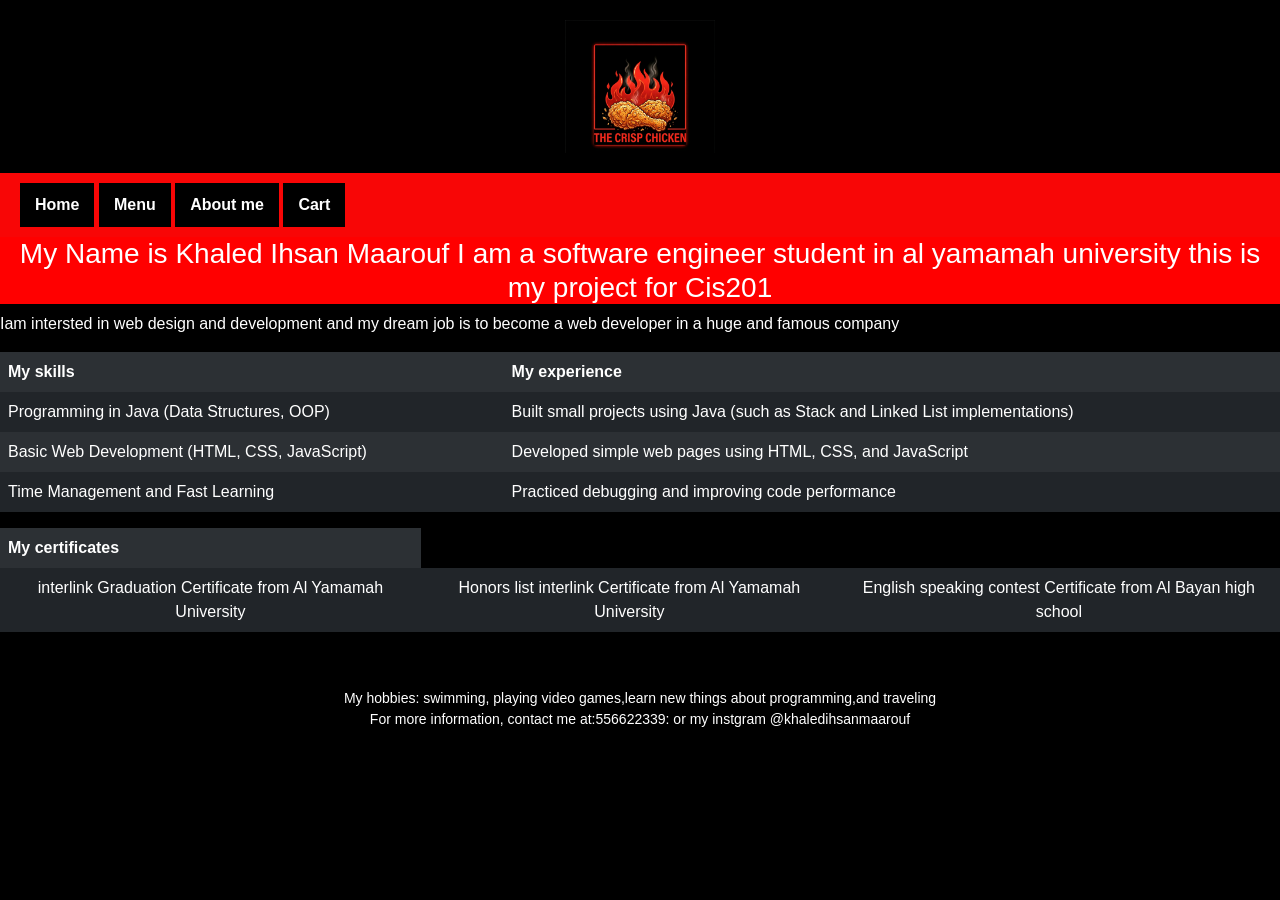
==== About.html @ c4a9b853 "Add files via upload" ====
<!DOCTYPE html>
<html lang="en">
<head>
         <style>*{
background-color: black;
    }
    </style>
    <meta charset="UTF-8">
    <meta name="viewport" content="width=device-width, initial-scale=1.0">
    <title>The crisp chicken</title>
     <link href="https://cdn.jsdelivr.net/npm/bootstrap@5.3.0/dist/css/bootstrap.min.css" rel="stylesheet">
<link rel="stylesheet" href="sheet.css">
</head>
<body>
    <div class="header">
<img src="chicken.png" alt="logo" class="logo">
    </div>
    <div class="nav_menu">
<a href="index.html" class="active"> Home</a>
<a href="menu.html">Menu</a>
<a href="About.html">About me</a>
<a href="cart.html">Cart</a>
    </div>
<h3 style="background-color: red;" class="text-center">My Name is Khaled Ihsan Maarouf I am a software engineer student in al yamamah university this is my project for Cis201</h3>
<p>Iam intersted in web design and development and my dream job is to become a web developer in a huge and famous company</p>
<table class="table table-dark table-striped">
    <tr>
        <th>My skills</th>
        <th>My experience</th>
    </tr>
    <tr>
        <td>Programming in Java (Data Structures, OOP)</td>
        <td> Built small projects using Java (such as Stack and Linked List implementations)</td>
    </tr>
    <tr>
        <td>Basic Web Development (HTML, CSS, JavaScript)</td>
        <td>Developed simple web pages using HTML, CSS, and JavaScript</td>
    </tr>
    <tr>
        <td>Time Management and Fast Learning</td>
        <td>Practiced debugging and improving code performance</td>
    </tr>

</table>
<table class="table table-dark table-striped">
    <tr>
        <th class="text-cnter">My certificates</th>
    </tr>
    <tr>
        <td class="text-center"> interlink Graduation  Certificate from Al Yamamah University </td>
        <td class="text-center"> Honors list interlink Certificate from Al Yamamah University</td>
        <td class="text-center"> English speaking contest Certificate from Al Bayan high school</td>
    </tr>
</table>
    <div class="footer">
  My hobbies: swimming, playing video games,learn  new things about programming,and traveling
  <br>
  For more information, contact me at:556622339: or my instgram @khaledihsanmaarouf
  </div>
</body>
</html>
---- sheet.css ----
* {
    margin: 0;
    padding: 0;
    box-sizing: border-box;
    text-decoration: none !important;
    border: none !important;
}

body {
    background-color: black;
    font-family: Arial, sans-serif;
    color: white;
}

.header {
    text-align: center;
    padding: 20px;
}

.logo {
    width: 150px;
}

.nav_menu {
    background-color: rgb(248, 6, 6);
    text-align: left;
    padding: 10px 20px;
}

.nav_menu a {
    color: white;
    font-weight: bold;
    padding: 10px 15px;
    display: inline-block;
}

.nav_menu a:hover {
    background-color: white;
    color: red;
}


.footer {
    padding: 40px 20px;
    background-color: black;
    text-align: center;
    font-size: 14px;
}
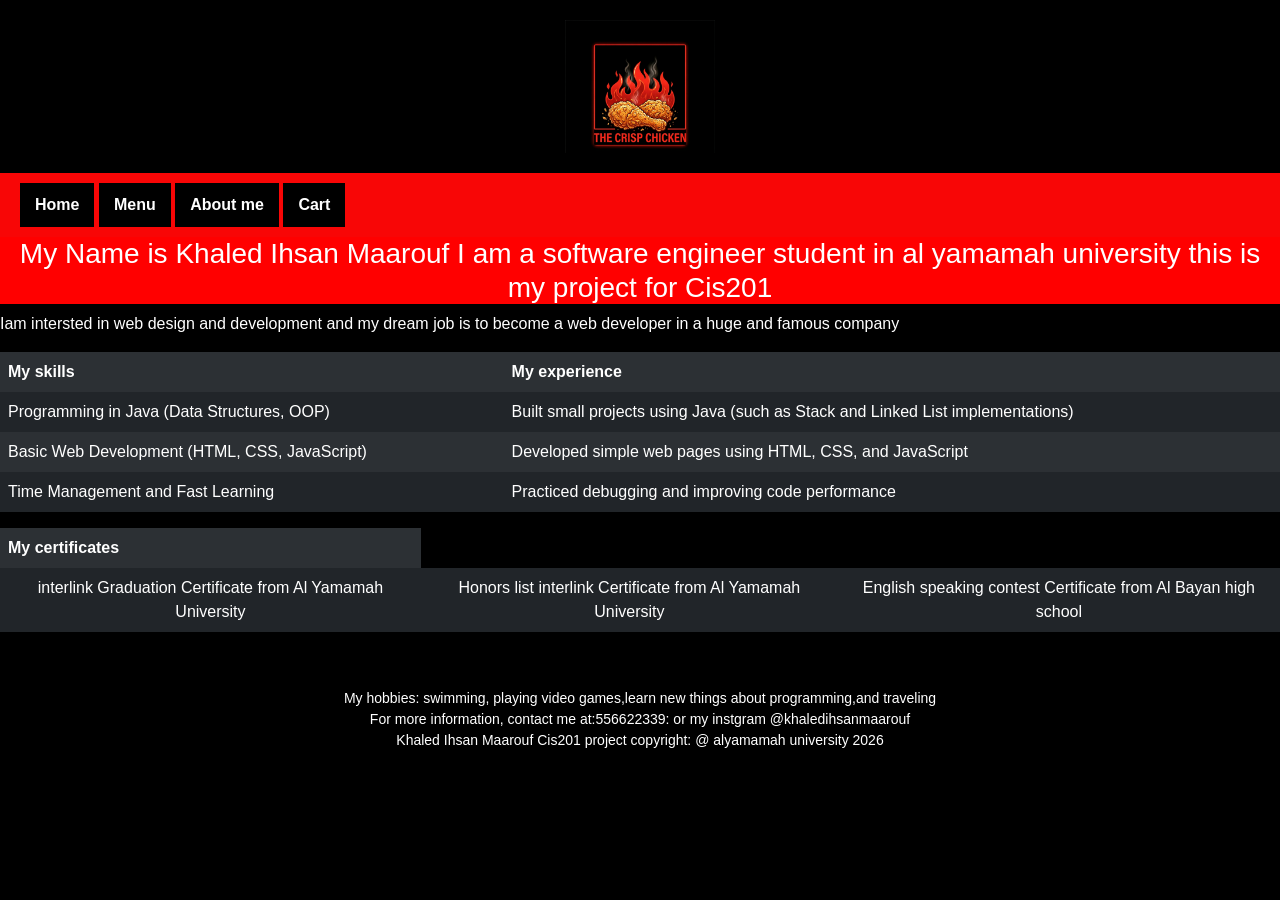
==== commit cd5d5408: "Add files via upload" ====
--- a/About.html
+++ b/About.html
@@ -56,6 +56,10 @@
   My hobbies: swimming, playing video games,learn  new things about programming,and traveling
   <br>
   For more information, contact me at:556622339: or my instgram @khaledihsanmaarouf
+  <br>
+   Khaled Ihsan Maarouf
+   Cis201 project
+   copyright: @ alyamamah university 2026
   </div>
 </body>
 </html>
